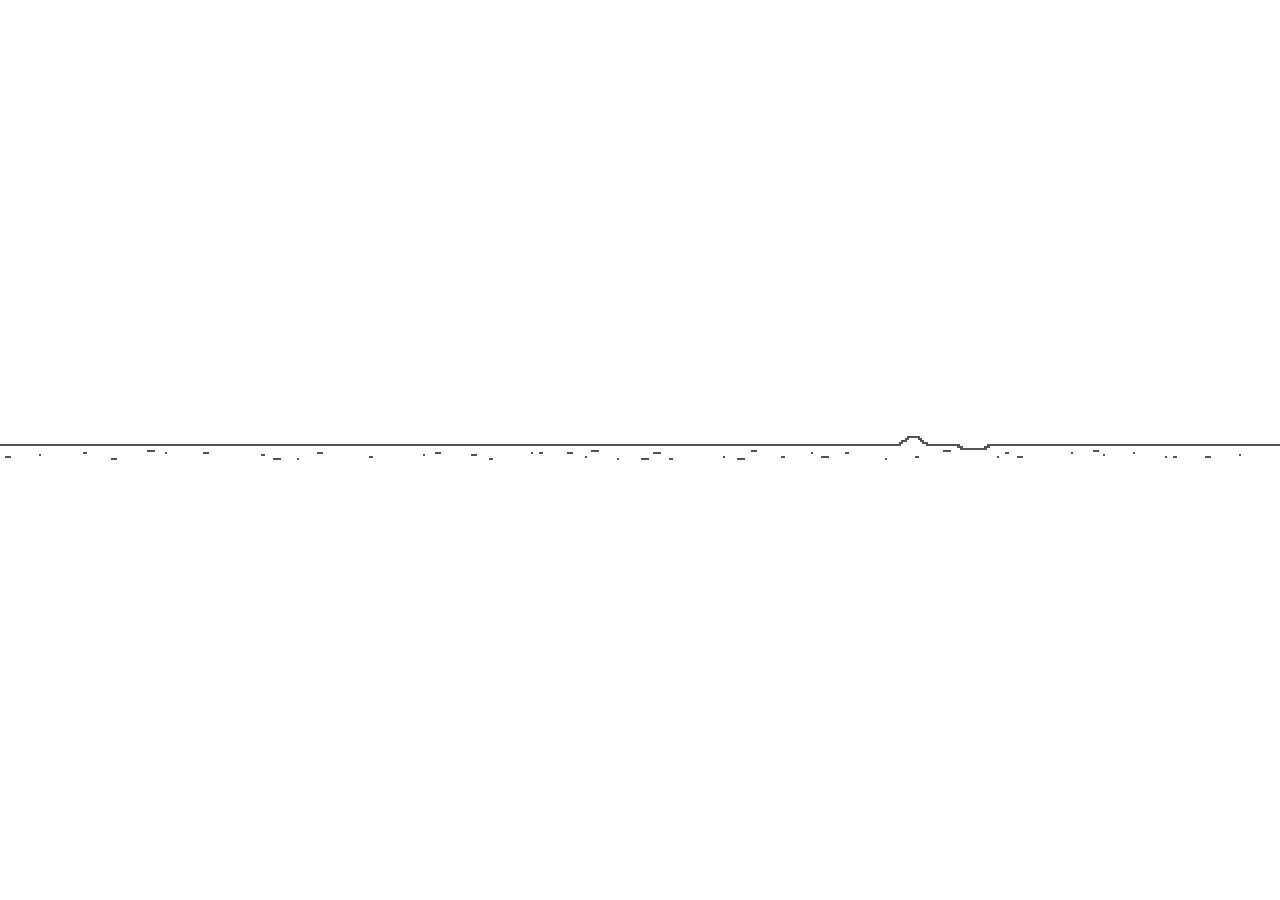
==== index.html @ f1665ea4 "initial commit" ====
<!DOCTYPE html>
<html lang="en">
<head>
    <meta charset="UTF-8">
    <meta name="viewport" content="width=device-width, initial-scale=1.0">
    <link rel="stylesheet" href="styles.css">
    <title>Document</title>
</head>
<body>
    <div class="word" id="world">
        <img src="imgs/ground.png" alt="cactus">
    </div>
</body>
</html>
---- styles.css ----
*, *::before, *::after {
  box-sizing: border-box;
  user-select: none;
}

body {
    height: 100vh;
    width: 100vw;
    min-height: 100vh;
    min-width: 100vw;
    display: flex;
    align-items: center;
    justify-content: center;
    margin: 0;
}

.world {
    overflow: hidden;
    position: relative;
}
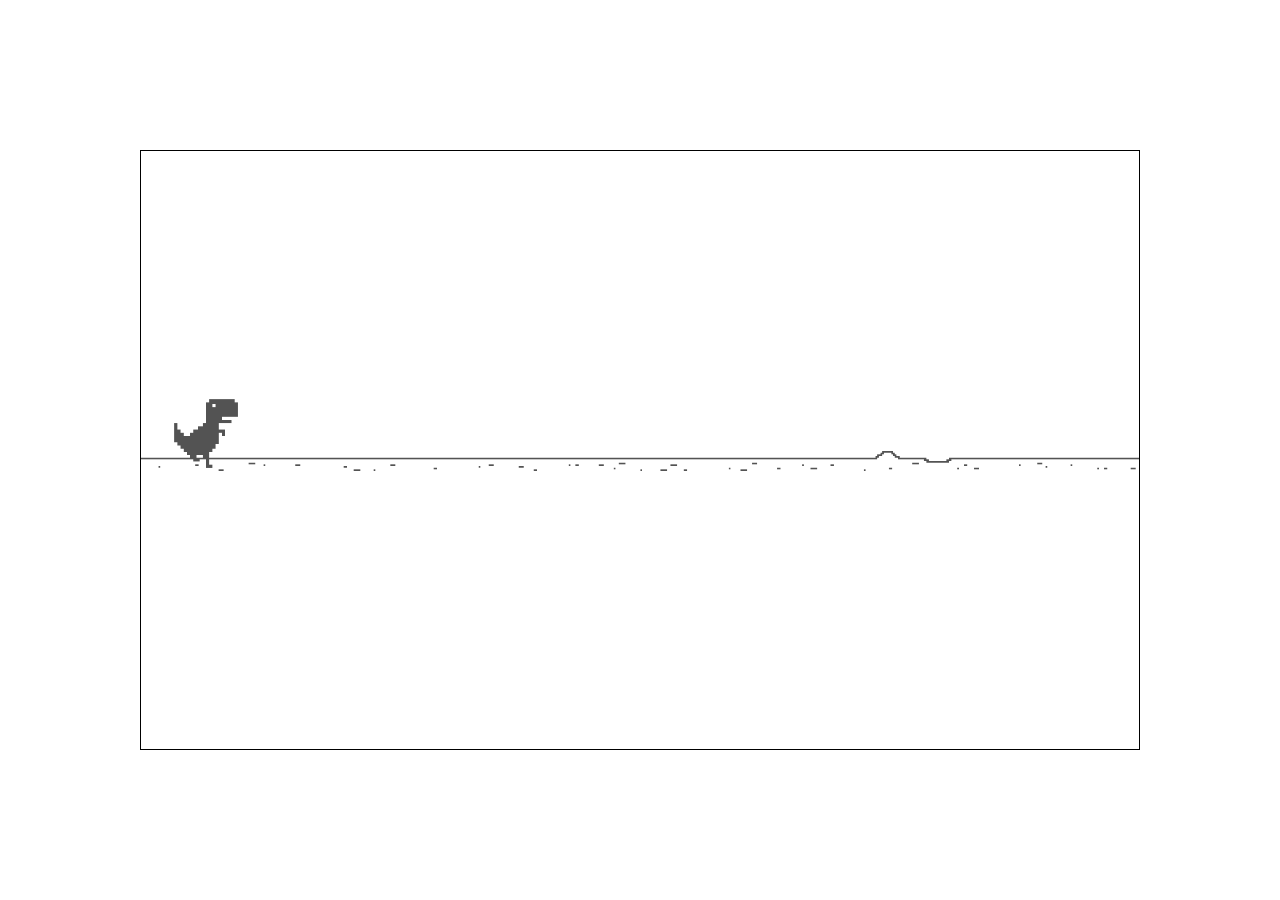
==== commit aff3f8ca: "got the basics going + added a separate file for objects for cleaner js code" ====
--- a/index.html
+++ b/index.html
@@ -7,8 +7,11 @@
     <title>Document</title>
 </head>
 <body>
-    <div class="word" id="world">
-        <img src="imgs/ground.png" alt="cactus">
+    <div class="world" id="world">
+        <img id="dino" class="dino" src="imgs/dino-stationary.png" alt="dino">
+        <img id="ground-1" class="ground" src="imgs/ground.png" alt="ground">
+        <img id="ground-2" class="ground" src="imgs/ground.png" alt="ground">
     </div>
 </body>
+<script type="module" src="main.js"></script>
 </html>
--- a/styles.css
+++ b/styles.css
@@ -5,16 +5,33 @@
 
 body {
     height: 100vh;
-    width: 100vw;
     min-height: 100vh;
-    min-width: 100vw;
     display: flex;
     align-items: center;
     justify-content: center;
     margin: 0;
+    padding: 10px;
 }
 
 .world {
+    width: 1000px;
+    height: 600px;
     overflow: hidden;
     position: relative;
+    border: 1px solid black;
+}
+
+.ground {
+    margin: 0;
+    width: 2000px;
+    height: auto;
+    position: absolute;
+    /* border: 1px solid red; */
+}
+.dino {
+    margin: 0;
+    width: 70px;
+    height: auto;
+    position: absolute;
+    /* border: 1px solid blue; */
 }
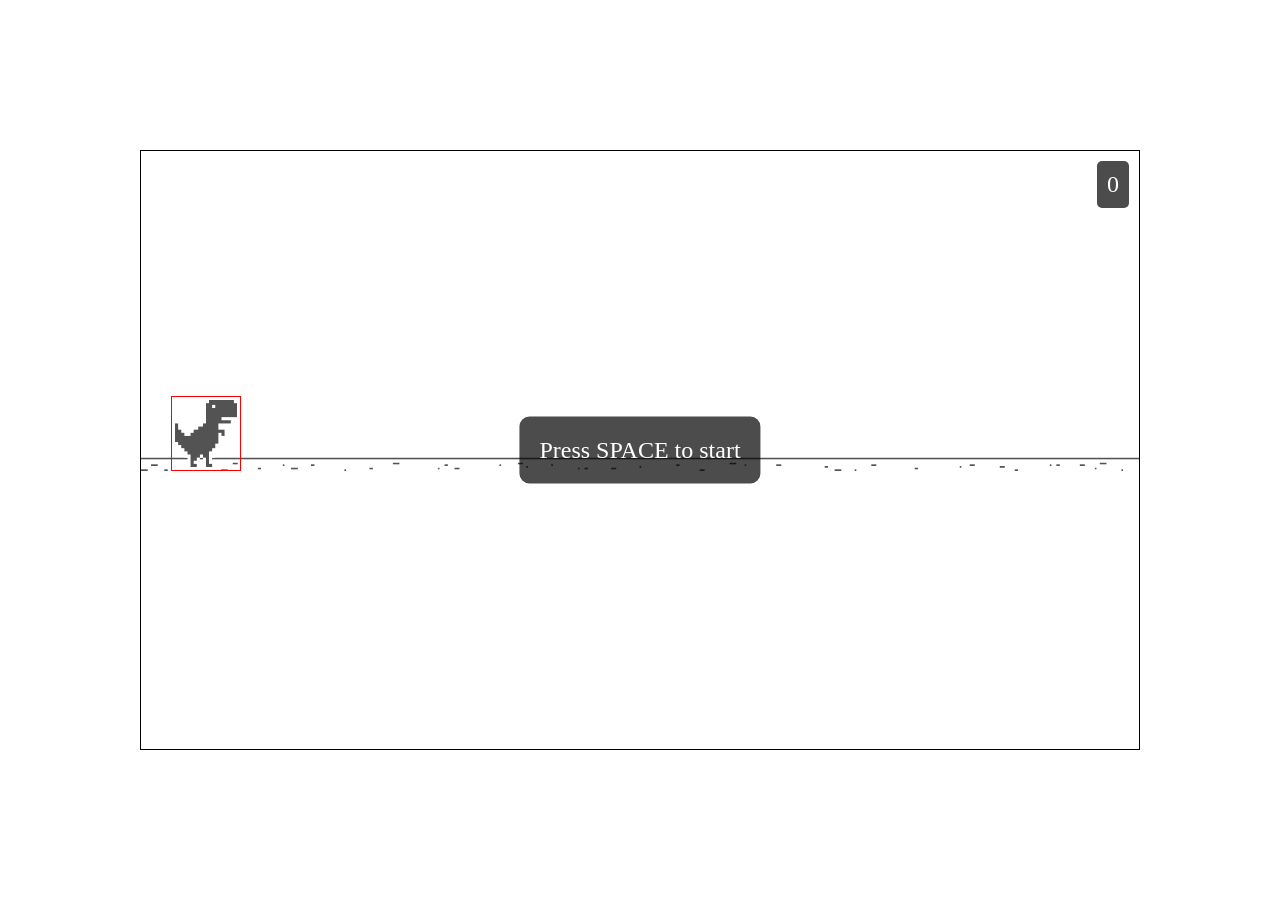
==== commit 963004a6: "DONE" ====
--- a/index.html
+++ b/index.html
@@ -8,6 +8,8 @@
 </head>
 <body>
     <div class="world" id="world">
+        <div class="start-screen" id="start-screen">Press SPACE to start</div>
+        <div class="score" id="score">0</div>
         <img id="dino" class="dino" src="imgs/dino-stationary.png" alt="dino">
         <img id="ground-1" class="ground" src="imgs/ground.png" alt="ground">
         <img id="ground-2" class="ground" src="imgs/ground.png" alt="ground">
--- a/styles.css
+++ b/styles.css
@@ -20,6 +20,28 @@
     position: relative;
     border: 1px solid black;
 }
+.start-screen {
+    position: absolute;
+    top: 50%;
+    left: 50%;
+    transform: translate(-50%, -50%);
+    font-size: 24px;
+    color: white;
+    background-color: rgba(0, 0, 0, 0.7);
+    padding: 20px;
+    border-radius: 10px;
+    z-index: 1000;
+}
+.score {
+    position: absolute;
+    top: 10px;
+    right: 10px;
+    font-size: 24px;
+    color: white;
+    background-color: rgba(0, 0, 0, 0.7);
+    padding: 10px;
+    border-radius: 5px;
+}
 
 .ground {
     margin: 0;
@@ -33,5 +55,10 @@
     width: 70px;
     height: auto;
     position: absolute;
+    z-index: 999;
     /* border: 1px solid blue; */
+    border: 1px solid red;
+}
+.cactus {
+    border: 1px solid green;
 }
